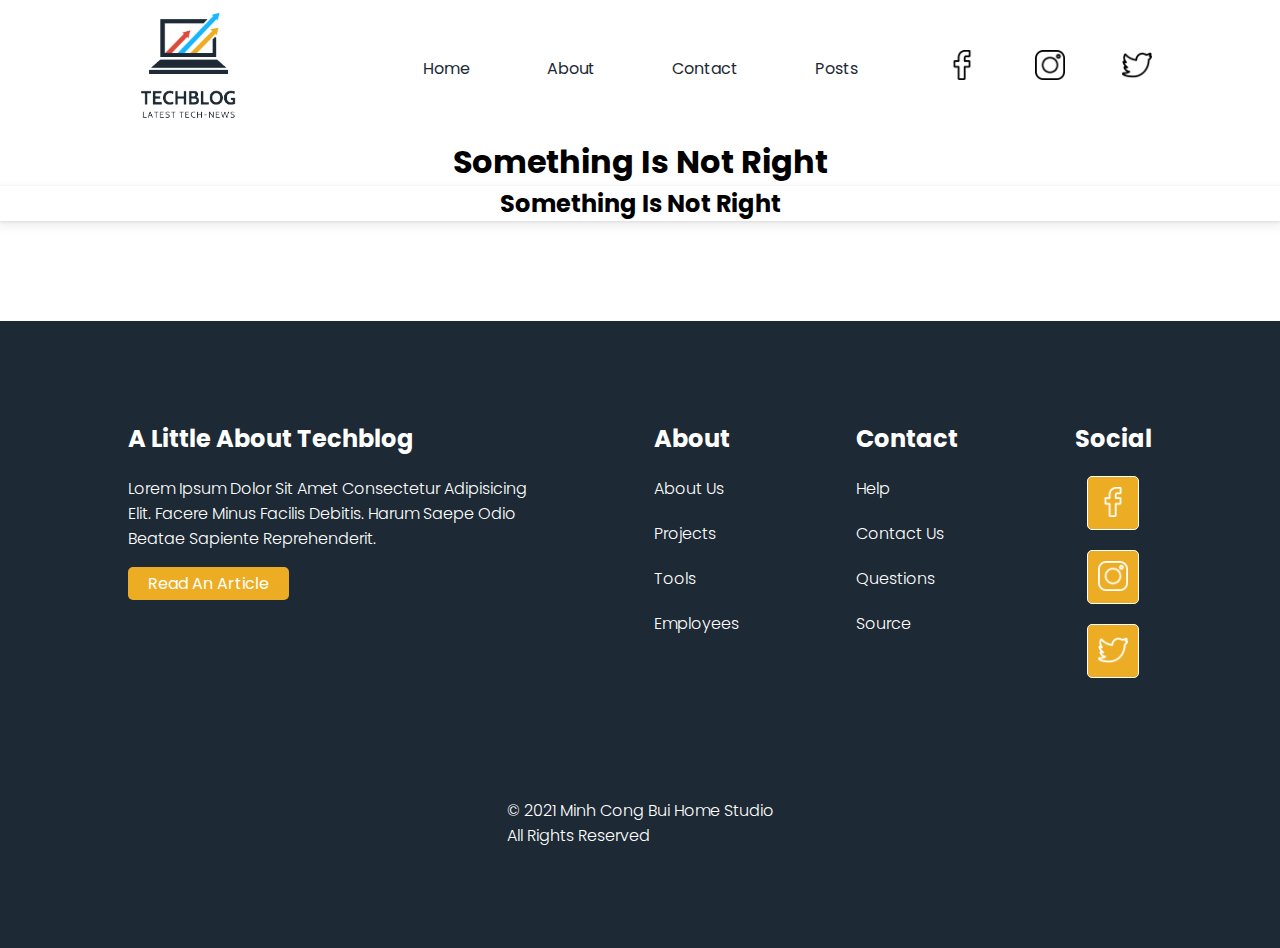
==== index.html @ 539f8ab8 "changed tag on footer" ====
<!DOCTYPE html>
<html lang="en">
  <head>
    <!-- Hotjar Tracking Code for https://project-exam-1-minh-cong-bui.netlify.app/ -->
    <script>
      (function (h, o, t, j, a, r) {
        h.hj =
          h.hj ||
          function () {
            (h.hj.q = h.hj.q || []).push(arguments);
          };
        h._hjSettings = { hjid: 2379925, hjsv: 6 };
        a = o.getElementsByTagName("head")[0];
        r = o.createElement("script");
        r.async = 1;
        r.src = t + h._hjSettings.hjid + j + h._hjSettings.hjsv;
        a.appendChild(r);
      })(window, document, "https://static.hotjar.com/c/hotjar-", ".js?sv=");
    </script>
    <meta charset="UTF-8" />
    <meta http-equiv="X-UA-Compatible" content-type="IE=edge" />
    <meta name="viewport" content="width=device-width, initial-scale=1.0" />
    <link rel="stylesheet" href="css/navbar.css" />
    <link rel="stylesheet" href="css/home-content.css" />
    <link rel="stylesheet" href="css/carousel.css" />
    <link rel="stylesheet" href="css/footer.css" />
    <link rel="preconnect" href="https://fonts.gstatic.com" />
    <link
      href="https://fonts.googleapis.com/css2?family=Poppins:wght@100;300;500&display=swap"
      rel="stylesheet"
    />
    <title>Welcome to Techblog</title>
  </head>
  <body>
    <nav>
      <div class="nav-container">
        <section class="nav-section section-1">
          <a class="nav-home" href="./index.html">
            <img
              class="nav-logo"
              src="./assets/techblog-logo/no-bg-logo.png"
              alt="logo"
            />
          </a>
        </section>
        <section class="nav-section section-2">
          <div class="nav-link-container">
            <a href="index.html">home</a>
            <a href="about.html">about</a>
            <a href="contact.html">contact</a>
            <a href="blog-page.html">posts</a>
          </div>
        </section>
        <section class="nav-section section-3">
          <div class="social-media-container">
            <a class="social-link" href="https://www.facebook.com/MiBuCo/">
              <img
                src="./assets//Icon pack social media/png/013-facebook.png"
                alt="facebook"
              />
            </a>

            <a class="social-link" href="https://www.instagram.com/minhb94/">
              <img
                src="./assets//Icon pack social media/png/014-instagram.png"
                alt="instagram"
              />
            </a>

            <a class="social-link" href="https://twitter.com/MinhCongBui1"
              ><img
                src="./assets//Icon pack social media/png/004-twitter.png"
                alt="twitter"
            /></a>
          </div>
        </section>
      </div>
      <section class="nav-mobile">
        <a href="index.html" class="active">Techblog</a>
        <a id="menu-button">
          <div class="line line-1"></div>
          <div class="line line-2"></div>
          <div class="line line-3"></div>
        </a>
        <div id="mobile-link">
          <a href="index.html">
            <img
              class="nav-logo"
              src="./assets/techblog-logo/no-bg-logo.png"
              alt="logo"
            />
          </a>
          <a href="index.html">home</a>
          <a href="about.html">about</a>
          <a href="contact.html">contact</a>
          <a href="blog-page.html">posts</a>
          <span>&times;</span>
        </div>
      </section>
    </nav>
    <main>
      <div class="content-container">
        <div class="big-subject-container"></div>
        <h2 class="subject-title">hot topics</h2>
        <div class="small-subject-container"></div>
      </div>
      <div class="carousel">
        <h2 class="carousel-title">latest posts</h2>
        <div class="carousel-slide"></div>
        <div class="carousel-actions">
          <button id="carousel-button-prev" aria-label="previous slide">
            &larr;
          </button>

          <button id="carousel-button-next" aria-label="next slide">
            &rarr;
          </button>
        </div>
      </div>
    </main>
    <footer>
      <div class="footer-main">
        <section class="column-main">
          <h2 class="column-title">A little about techblog</h2>
          <p>
            Lorem ipsum dolor sit amet consectetur adipisicing elit. Facere
            minus facilis debitis. Harum saepe odio beatae sapiente
            reprehenderit.
          </p>
          <a href="./blog-page.html">Read an article</a>
        </section>
        <section class="column column-1">
          <h2 class="column-title">about</h2>
          <a href="./about.html">about us</a>
          <a href="./about.html">projects</a>
          <a href="./about.html">tools</a>
          <a href="./about.html">employees</a>
        </section>
        <section class="column column-2">
          <h2 class="column-title">contact</h2>
          <a href="./contact.html">help</a>
          <a href="./contact.html">contact us</a>
          <a href="./contact.html">questions</a>
          <a href="./contact.html">source</a>
        </section>
        <section class="column column-3">
          <h2 class="column-title">social</h2>
          <a class="social" href="https://www.facebook.com/MiBuCo/">
            <img
              src="./assets//Icon pack social media/png/013-facebook.png"
              alt="facebook"
            />
          </a>

          <a class="social" href="https://www.instagram.com/minhb94/">
            <img
              src="./assets//Icon pack social media/png/014-instagram.png"
              alt="instagram"
            />
          </a>

          <a class="social" href="https://twitter.com/MinhCongBui1"
            ><img
              src="./assets//Icon pack social media/png/004-twitter.png"
              alt="twitter"
          /></a>
        </section>
      </div>
      <section class="footer-bottom">
        <p>© 2021 Minh Cong Bui home studio</p>
        <p>All rights reserved</p>
      </section>
    </footer>
    <script src="js/navbar.js"></script>
    <script src="js/home-content.js"></script>
    <script src="js/carousel.js"></script>
  </body>
</html>
---- css/navbar.css ----
* {
  margin: 0px;
  padding: 0px;
  box-sizing: border-box;
  font-family: "Poppins", sans-serif;
  text-transform: capitalize;
}

.nav-container {
  display: flex;
  justify-content: space-between;
  align-items: center;
  height: fit-content;
  width: 80%;
  margin: auto;
}

.nav-section {
  height: fit-content;
  display: flex;
  flex-direction: column;
  justify-content: space-between;
  margin: auto;
  flex: 1;
}

.section-1 {
  justify-content: center;
}

.section-1 a {
  width: fit-content;
}

.section-2 {
  flex: 2;
  justify-content: center;
}

.section-3 {
  flex-direction: row-reverse;
}

.nav-logo {
  width: 100px;
  margin: 10px;
}

.nav-link-container {
  width: 100%;
  display: flex;
  align-items: center;
  justify-content: space-around;
}

.nav-link-container a {
  text-decoration: none;
  color: #1d2934;
  font-size: 1rem;
  transition: all 0.2s ease-in-out;
}

.nav-link-container a:hover {
  text-decoration: underline;
  color: #18b6fb;
}

.social-media-container {
  width: 80%;
  height: 100%;
  display: flex;
  justify-content: space-between;
  align-items: center;
}

.social-media-container a:hover img {
  filter: invert(50%);
}

.social-media-container img {
  width: 30px;
  height: 30px;
}
.nav-mobile {
  overflow: hidden;
  background-color: white;
  position: relative;
  display: none;
  flex-direction: column;
}
.nav-mobile a {
  color: #1d2934;
  text-decoration: none;
}
.active {
  color: #1d2934;
  margin: 20px;
  padding-left: 10px;
  font-size: 1rem;
}
.nav-mobile #menu-button {
  display: flex;
  flex-direction: column;
  position: absolute;
  right: 0;
  top: 2%;
  padding: 20px 20px 0px 0px;
  cursor: pointer;
}

.nav-mobile #menu-button:hover .line {
  background-color: #18b6fb;
}

.line {
  width: 25px;
  height: 3px;
  margin: 2px;
  background-color: #1d2934;
}

#mobile-link {
  width: 100vw;
  height: 100vh;
  background-color: white;
  position: fixed;
  top: 0%;
  right: 0;
  transform: translate3d(0, -100vh, 0);
  transition: transform 0.3s cubic-bezier(0, 0.52, 0, 1);
  overflow: scroll;
  z-index: 1000;
  display: flex;
  flex-direction: column;
  align-items: center;
  padding-top: 20px;
}

#mobile-link a {
  color: #333;
  margin-bottom: 20px;
  text-decoration: none;
  font-size: 0.8rem;
}

#mobile-link img {
  width: 150px;
  height: auto;
}

#mobile-link span {
  position: absolute;
  top: 0;
  right: 0;
  padding: 20px 20px 0px 0px;
  font-size: 2rem;
  cursor: pointer;
}
#mobile-link span:hover {
  color: #18b6fb;
}

#mobile-link a:hover {
  text-decoration: underline;
  color: #18b6fb;
}

#mobile-link.show {
  transform: translate3d(0, 0vh, 0);
}

@media screen and (max-width: 1200px) {
  .nav-link-container a {
    font-size: 0.8rem;
  }
}

@media screen and (max-width: 800px) {
  .nav-container {
    display: none;
  }
  .nav-mobile {
    display: flex;
    justify-content: center;
    align-items: center;
  }
}
@media screen and (max-width: 600px) {
  .active {
    margin: 10px;
    padding-left: 10px;
    font-size: 0.8rem;
  }
  .nav-mobile #menu-button {
    top: 10%;
    padding: 10px 10px 0px 0px;
  }
  .line {
    width: 20px;
    height: 2px;
    margin: 1px;
    background-color: black;
  }
}
@media screen and (max-width: 400px) {
  #mobile-link span {
    font-size: 1rem;
  }
}
---- css/home-content.css ----
.content-container {
  width: 100vw;
  height: fit-content;
  display: flex;
  flex-direction: column;
  align-items: center;
  justify-content: center;
  margin-left: auto;
  margin-right: auto;
  background-color: white;
}

/*Style main content top*/

.big-subject-container {
  height: fit-content;
  width: 100%;
  display: flex;
  flex-direction: column;
  align-items: center;
  justify-content: center;
  background-repeat: no-repeat;
  background-position: center;
  background-size: cover;
  box-shadow: 0 1px 3px 0 rgb(0 0 0 / 10%), 0 4px 8px 3px rgb(0 0 0 / 5%);
}

.layer {
  width: 100%;
  height: 100%;
  background-color: rgba(53, 53, 53, 0.705);
  display: flex;
  flex-direction: column;
  align-items: center;
}

.big-subject-container .big-title {
  color: white;
  font-size: 2rem;
  margin: 100px 0px 20px 0px;
  text-shadow: black 0px 0px 3px;
}

.big-subject-container p {
  width: 80%;
  height: fit-content;
  font-size: 1rem;
  border-radius: 5px;
  color: white;
  text-align: center;
  margin-bottom: 100px;
  text-shadow: black 0px 0px 3px;
}

.big-subject-container a:hover {
  background-color: rgb(65, 150, 219);
}

/*topic title*/

.content-container .subject-title {
  color: #1d2934;
  font-size: 1.5rem;
  margin: 100px 0px 50px 0px;
}
/*main small card */
.content-container .small-subject-container {
  margin-bottom: 0px;
  display: flex;
  flex-direction: column;
  align-items: center;
  width: 80%;
}
.small-subject-container a {
  text-decoration: none;
  color: inherit;
  text-shadow: black 0px 0px 0.5px;
}
.small-subject-container span {
  font-size: 1rem;
}
.small-subject-container .card {
  display: flex;
  flex-direction: row;
  background-color: white;
  margin-bottom: 100px;
  border-radius: 5px;
  width: 100%;
  box-shadow: 0 1px 3px 0 rgb(0 0 0 / 10%), 0 4px 8px 3px rgb(0 0 0 / 5%);
}

.image-content {
  width: 50%;
  position: relative;
  z-index: 1;
  overflow: hidden;
  border-radius: 5px 0px 0px 5px;
}

.background-image {
  width: 100%;
  height: 100%;
  position: absolute;
  object-fit: cover;
  object-position: center;
  top: 0;
  left: 0;
  z-index: -1;
  transition: transform 4s;
}
.small-subject-container .card:hover .background-image {
  transform: scale(1.1);
  border-radius: 5px 0px 0px 5px;
}
.publication-details {
  width: 100%;
  height: 100%;
  background: linear-gradient(
    to right bottom,
    rgba(115, 151, 185, 0.157),
    rgba(110, 164, 195, 0.26)
  );
  color: white;
  position: absolute;
  top: 0;
  left: 0;
  padding: 20px;
  transform: translateX(-100%);
  transition: transform 0.8s;
}
.card:hover .publication-details {
  transform: translateX(0);
}
.author {
  display: inline-block;
  margin-bottom: 20px;
  font-size: 1rem;
  transition: all 0.5s 0.3s;
  text-shadow: black 0px 0px 3px;
}
.author:hover {
  color: white;
  opacity: 0.5;
}
.date {
  display: block;
  text-shadow: black 0px 0px 3px;
}
.card:hover .author,
.card:hover .date {
  transform: translateY(0);
  opacity: 1;
}

.post-content {
  background-color: white;
  padding: 20px 30px;
  position: relative;
  border-radius: 5px;
  width: 50%;
  flex-basis: 80%;
}

.card .post-content::before {
  content: "";
  width: 35px;
  height: 100%;
  background-color: white;
  position: absolute;
  top: 0;
  left: -15px;
  z-index: 10;
  transform: skewX(-2deg);
}

.card-title {
  margin-bottom: 20px;
  font-size: 1.3rem;
  color: #1d2934;
}

.card-subtitle {
  font-size: 1.1rem;
  color: rgb(58, 58, 58);
  margin-bottom: 20px;
}

.card-description {
  font-size: 1rem;
  color: rgb(44, 44, 44);
  overflow: hidden;
  text-overflow: ellipsis;
  display: -webkit-box;
  -webkit-line-clamp: 3;
  -webkit-box-orient: vertical;
  margin-bottom: 20px;
}

.card-action {
  text-align: right;
}
.card-action a {
  color: #ecad24;
  position: relative;
}

.card-action a:hover {
  color: #18b6fb;
}

.card-action a::before {
  content: "";
  position: absolute;
  left: 0;
  bottom: -5px;
  width: 100%;
  height: 3px;
  background-color: #ecad24;
  transform: scaleX(0);
  transform-origin: left;
  transition: transform 0.4s;
}

.card-action a:hover::before {
  transform: scaleX(1);
  background-color: #18b6fb;
}

@media screen and (max-width: 1200px) {
  .big-subject-container .big-title {
    width: 80%;
    text-align: center;
    font-size: 1.5rem;
    margin-top: 80px;
    margin-bottom: 10px;
  }
  .big-subject-container p {
    font-size: 1rem;
    margin-bottom: 80px;
  }
  .content-container .subject-title {
    font-size: 1rem;
    margin: 80px 0px 50px 0px;
  }
  .content-container .small-subject-container {
    margin-bottom: 30px;
  }
  .publication-details {
    padding: 10px;
  }
  .author {
    margin-bottom: 10px;
    font-size: 0.8rem;
  }
  .small-subject-container span {
    font-size: 0.8rem;
  }
  .small-subject-container .card {
    margin-bottom: 50px;
  }
  .post-content {
    padding: 10px 20px;
  }
  .card .post-content::before {
    width: 25px;
  }
  .card-title {
    margin-bottom: 10px;
    font-size: 1rem;
  }
  .card-subtitle {
    font-size: 0.9rem;
    margin-bottom: 10px;
  }
  .card-description {
    margin-bottom: 10px;
    font-size: 0.8rem;
  }
  .card-action a {
    font-size: 0.8rem;
  }
}

@media screen and (max-width: 800px) {
  .small-subject-container .card {
    flex-direction: column;
  }
  .image-content {
    width: 100%;
    height: 300px;
    border-radius: 5px 5px 0px 0px;
  }
  .publication-details {
    padding: 10px;
  }
  .author {
    font-size: 0.8rem;
  }
  .small-subject-container span {
    font-size: 0.8rem;
  }

  .post-content {
    padding: 10px;
    width: 100%;
  }
  .card .post-content::before {
    z-index: -10;
  }
  .card-action a::before {
    margin-bottom: 5px;
    height: 2px;
  }
}
@media screen and (max-width: 600px) {
  .big-subject-container .big-title {
    width: 90%;
    font-size: 1rem;
    margin-top: 50px;
    margin-bottom: 5px;
  }
  .big-subject-container p {
    font-size: 0.8rem;
    margin-bottom: 50px;
    width: 90%;
  }
  .content-container .subject-title {
    font-size: 1rem;
    margin: 50px 0px 50px 0px;
  }
  .content-container .small-subject-container {
    margin-bottom: 0px;
    width: 90%;
  }
  .small-subject-container .card {
    flex-direction: column;
  }
  .image-content {
    width: 100%;
    height: 20vh;
    border-radius: 5px 5px 0px 0px;
  }
  .publication-details {
    padding: 0px 10px;
  }
  .small-subject-container span {
    font-size: 0.6rem;
  }
  .author {
    font-size: 0.6rem;
    margin-bottom: 5px;
  }
  .small-subject-container .card {
    margin-bottom: 50px;
  }
  .post-content {
    padding: 5px 10px;
  }
  .card-title {
    margin-bottom: 5px;
    font-size: 0.8rem;
  }
  .card-subtitle {
    font-size: 0.7rem;
    margin-bottom: 10px;
  }
  .card-description {
    font-size: 0.6rem;
    margin-bottom: 5px;
  }
  .card-action a {
    font-size: 0.8rem;
  }
}
---- css/carousel.css ----
.carousel {
  position: relative;
  width: 100vw;
  height: fit-content;
  display: flex;
  flex-direction: column;
  justify-content: center;
  align-items: center;
  margin-bottom: 100px;
  background-color: white;
  box-shadow: 0 1px 3px 0 rgb(0 0 0 / 10%), 0 4px 8px 3px rgb(0 0 0 / 5%);
}

.carousel .carousel-title {
  color: #1d2934;
  font-size: 1.5rem;
  margin: 100px 0px 50px 0px;
}

.carousel-slide {
  display: flex;
  justify-content: space-around;
  width: fit-content;
  margin-bottom: 50px;
}

/*latest post content*/

.carousel-item {
  transition: transform 1s;
  width: 250px;
  height: fit-content;
  margin: 0px 25px;
}

.carousel-item:hover {
  transform: scale3d(1.05, 1.05, 1.05);
}

.carousel-image {
  width: 250px;
  height: 250px;
  border-radius: 5px;
  object-fit: cover;
  box-shadow: 0 1px 3px 0 rgb(0 0 0 / 10%), 0 4px 8px 3px rgb(0 0 0 / 5%);
}

.carousel-item:hover p {
  position: absolute;
  color: white;
  overflow: hidden;
  text-overflow: ellipsis;
  display: -webkit-box;
  -webkit-line-clamp: 3;
  -webkit-box-orient: vertical;
  top: 77.5%;
  left: 0;
  font-size: 0.8rem;
  background-image: linear-gradient(rgba(0, 0, 0, 0.233), rgb(3, 3, 3));
  border-radius: 0px 0px 5px 5px;
  padding: 0px 5px;
  height: 50px;
}

.carousel-item:hover img {
  box-shadow: 0 1px 3px 0 rgb(0 0 0 / 10%), 0 4px 8px 3px rgb(0 0 0 / 5%);
}

.carousel-item p {
  position: absolute;
  top: 0%;
  left: 0;
  overflow: hidden;
  text-overflow: ellipsis;
  display: -webkit-box;
  -webkit-line-clamp: 1;
  -webkit-box-orient: vertical;
  text-align: center;
  color: white;
  height: 20px;
  width: 250px;
  font-size: 0rem;
}

.carousel-slide .carousel-item,
.carousel-item .carousel-hidden {
  display: none;
}

.carousel-slide .carousel-visible {
  display: flex;
  flex-direction: column;
  height: auto;
}

/*button*/

.carousel .carousel-actions {
  display: flex;
  justify-content: center;
  width: 100%;
}

.carousel .carousel-actions button {
  border-radius: 5px;
  border: 0;
  cursor: pointer;
  width: 250px;
  height: 30px;
  background-color: #ecad24;
  color: white;
  transition: all 0.1s ease-in-out;
  box-shadow: 0 1px 3px 0 rgb(0 0 0 / 10%), 0 4px 8px 3px rgb(0 0 0 / 5%);
  margin-bottom: 100px;
  justify-content: center;
  font-size: 1rem;
}

.carousel .carousel-actions button:hover {
  background-color: #18b6fb;
}

.carousel .carousel-actions button#carousel-button-prev {
  margin-right: 25px;
}
.carousel .carousel-actions button#carousel-button-next {
  margin-left: 25px;
}

.carousel-mobile {
  display: none;
}

.carousel-slide-mobile {
  display: none;
}

@media screen and (max-width: 1200px) {
  .carousel {
    margin-bottom: 80px;
  }
  .carousel .carousel-title {
    font-size: 1rem;
    margin-top: 80px;
  }
  .carousel-item {
    width: 175px;
    margin: 0px 25px;
  }
  .carousel-image {
    width: 175px;
    height: 175px;
  }
  /* change to tablet format, since they can't get the hover effect*/
  .carousel-item:hover p {
    position: relative;
    font-size: 0.8rem;
    background: none;
    color: black;
    height: fit-content;
    top: 0%;
    padding: 0px;
  }
  .carousel-item p {
    position: relative;
    color: black;
    height: fit-content;
    width: 175px;
    font-size: 0.8rem;
    margin-top: 10px;
    -webkit-line-clamp: 3;
  }
  .carousel .carousel-actions button {
    width: 175px;
    height: 30px;
    margin-bottom: 80px;
  }
}
@media screen and (max-width: 900px) {
  .carousel-item {
    margin: 0px 10px;
  }
  .carousel .carousel-actions button#carousel-button-prev {
    margin-right: 10px;
  }
  .carousel .carousel-actions button#carousel-button-next {
    margin-left: 10px;
  }
}
@media screen and (max-width: 800px) {
  .carousel .carousel-title {
    margin-top: 50px;
  }
  .carousel-slide {
    display: grid;
    grid-template-columns: 1fr 1fr;
    gap: 50px;
  }
  .carousel-item {
    width: 200px;
    height: 200px;
    z-index: 1;
    margin: 0px;
  }
  .carousel-image {
    width: 200px;
    height: 200px;
  }
  .carousel-item p {
    width: 200px;
    height: fit-content;
    -webkit-line-clamp: 2;
  }
  .carousel-item:hover p {
    font-size: 0.8rem;
    height: fit-content;
    -webkit-line-clamp: 2;
    width: 200px;
  }
  .carousel .carousel-actions button#carousel-button-prev {
    margin-right: 25px;
  }
  .carousel .carousel-actions button#carousel-button-next {
    margin-left: 25px;
  }
  .carousel .carousel-actions button {
    width: 200px;
    height: 30px;
    margin-bottom: 50px;
  }
}
@media screen and (max-width: 600px) {
  .carousel {
    margin-bottom: 50px;
    overflow-x: hidden;
  }
  .carousel .carousel-title {
    margin-top: 50px;
    font-size: 1rem;
  }

  .carousel-item {
    width: 150px;
    height: 150px;
    z-index: 1;
  }
  .carousel-image {
    width: 150px;
    height: 150px;
  }
  .carousel-item:hover p {
    font-size: 0.6rem;
    height: fit-content;
    width: 150px;
  }
  .carousel-item p {
    font-size: 0.6rem;
    margin-top: 0px;
    width: 150px;
  }
  .carousel .carousel-actions button {
    font-size: 0.8rem;
    width: 150px;
  }
}

@media screen and (max-width: 400px) {
  .carousel-slide {
    gap: 30px;
  }
  .carousel .carousel-actions button#carousel-button-prev {
    margin-right: 15px;
  }
  .carousel .carousel-actions button#carousel-button-next {
    margin-left: 15px;
  }
}
@media screen and (max-width: 350px) {
  .carousel-slide {
    gap: 20px;
  }
  .carousel .carousel-actions button#carousel-button-prev {
    margin-right: 10px;
  }
  .carousel .carousel-actions button#carousel-button-next {
    margin-left: 10px;
  }
}
---- css/footer.css ----
footer {
  width: 100%;
  display: flex;
  flex-direction: column;
  justify-content: center;
  align-items: center;
  background-color: #1d2934;
  color: white;
}

.footer-main {
  display: flex;
  width: 80%;
  justify-content: space-between;
  height: fit-content;
  margin: 100px 0px;
}
.column-main {
  width: 40%;
}
.column-main p {
  margin-bottom: 20px;
  font-weight: 300;
  font-size: 1rem;
}
.column-main a {
  height: 50px;
  padding: 5px 20px;
  text-decoration: none;
  color: inherit;
  border-radius: 5px;
  background-color: #ecad24;
  transition: all 0.2s ease-in-out;
  font-size: 1rem;
}
.column-main a:hover {
  background-color: #18b6fb;
}

.column {
  display: flex;
  flex-direction: column;
}
.column .social {
  margin: 0px auto;
  border: 1px solid white;
  border-radius: 5px;
  height: fit-content;
  background-color: #ecad24;
}

.column .social:hover {
  background-color: #18b6fb;
}

.column-title {
  font-size: 1.5rem;
  margin-bottom: 20px;
}
.footer-main .column a {
  font-size: 1rem;
  margin-bottom: 20px;
  font-weight: 300;
  text-decoration: none;
  color: white;
}
.footer-main .column a:hover {
  text-decoration: underline;
}

.social img {
  width: 30px;
  height: 30px;
  margin: 10px 10px 5px 10px;
  filter: invert(100%);
}

.footer-bottom {
  margin-bottom: 100px;
}

.footer-bottom p {
  font-weight: 300;
  font-size: 1rem;
}

@media screen and (max-width: 1200px) {
  .footer-main {
    margin: 80px 0px;
  }
  .column-main {
    width: 40%;
  }
  .column-main p {
    margin-bottom: 10px;
    font-size: 0.8rem;
  }
  .column-main a {
    padding: 5px 10px;
    font-size: 0.8rem;
  }
  .column-title {
    font-size: 1rem;
    margin-bottom: 10px;
  }
  .footer-main .column a {
    font-size: 0.8rem;
    margin-bottom: 10px;
  }
  .footer-main .column a:hover {
    text-decoration: underline;
  }
  .social img {
    width: 25px;
    height: 25px;
  }
  .footer-bottom {
    margin-bottom: 80px;
  }

  .footer-bottom p {
    font-size: 0.8rem;
  }
}
@media screen and (max-width: 800px) {
  .footer-main {
    display: grid;
    width: 80%;
    grid-template-areas:
      "a a a"
      "b c d";
    grid-template-rows: 1fr 1fr;
    grid-template-columns: 1fr 1fr 1fr;
    margin: 50px 0px;
  }
  .column-main {
    grid-area: a;
    width: 100%;
    margin-bottom: 50px;
    display: flex;
    flex-direction: column;
    align-items: center;
    justify-content: center;
  }
  .column-main p {
    width: 100%;
    text-align: center;
  }
  .column-main a {
    height: fit-content;
  }
  .column-1 {
    grid-area: b;
  }
  .column-2 {
    grid-area: c;
  }
  .column-3 {
    grid-area: d;
  }
  .column {
    display: flex;
    align-items: center;
  }
  .footer-bottom {
    margin-bottom: 50px;
  }
}
@media screen and (max-width: 600px) {
  .footer-main {
    width: 90%;
    margin-bottom: 0px;
  }
  .column-title {
    font-size: 0.8rem;
    margin-bottom: 5px;
  }
  .column-main p {
    font-size: 0.6rem;
    margin-bottom: 5px;
  }
  .column-main a {
    font-size: 0.6rem;
    padding: 5px;
  }
  .footer-main .column a {
    font-size: 0.6rem;
    margin-bottom: 5px;
  }
  .social img {
    width: 20px;
    height: 20px;
    margin: 5px;
  }
  .footer-bottom {
    margin-top: 50px;
  }
  .footer-bottom p {
    font-size: 0.6rem;
  }
}

@media screen and (max-width: 400px) {
  .footer-main {
    display: flex;
    flex-direction: column;
  }
  .column {
    margin-bottom: 45px;
  }
  .footer-bottom {
    margin-top: 0px;
  }
}
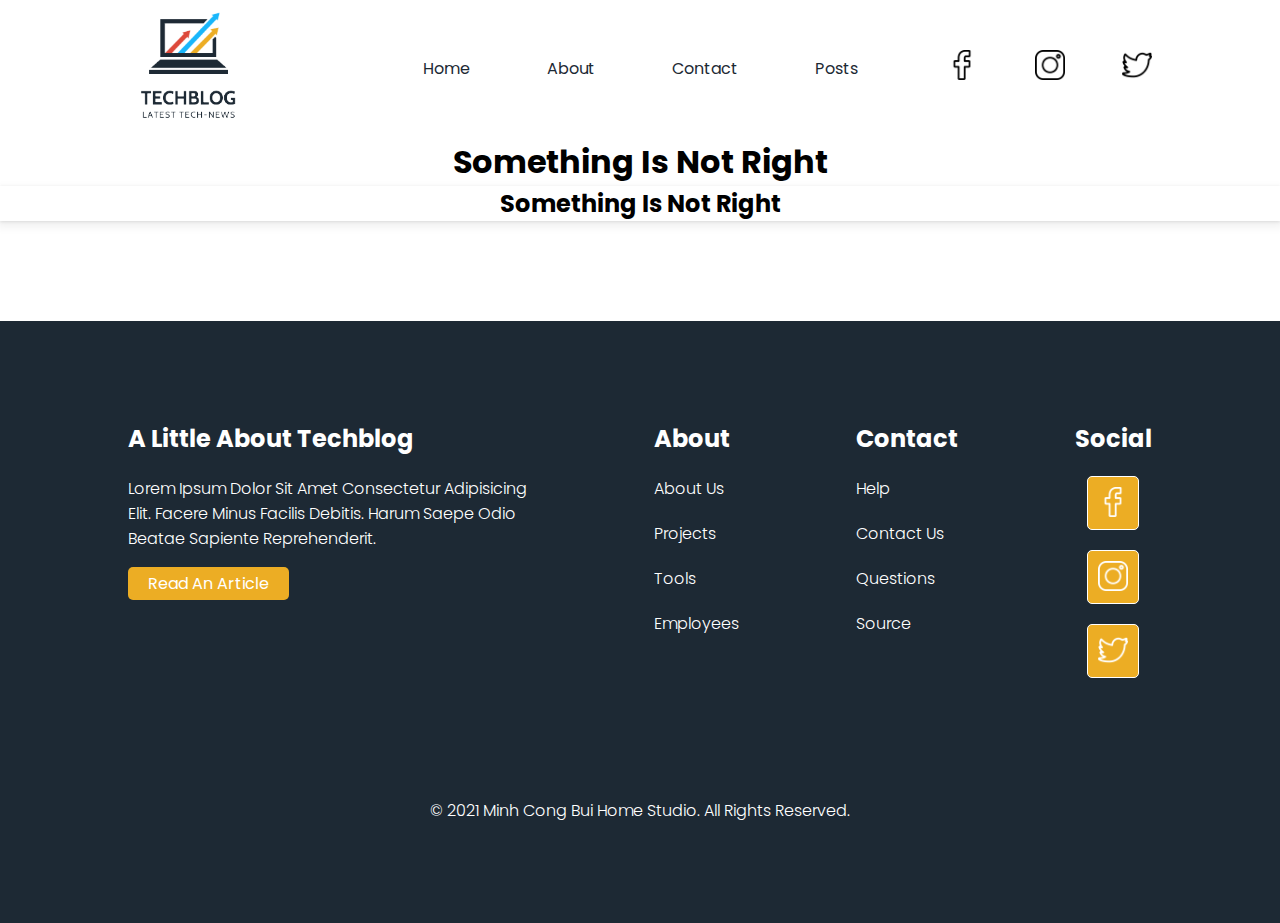
==== commit 827b462c: "update text footer" ====
--- a/index.html
+++ b/index.html
@@ -167,8 +167,7 @@
         </section>
       </div>
       <section class="footer-bottom">
-        <p>© 2021 Minh Cong Bui home studio</p>
-        <p>All rights reserved</p>
+        <p>© 2021 Minh Cong Bui home studio. All rights reserved.</p>
       </section>
     </footer>
     <script src="js/navbar.js"></script>
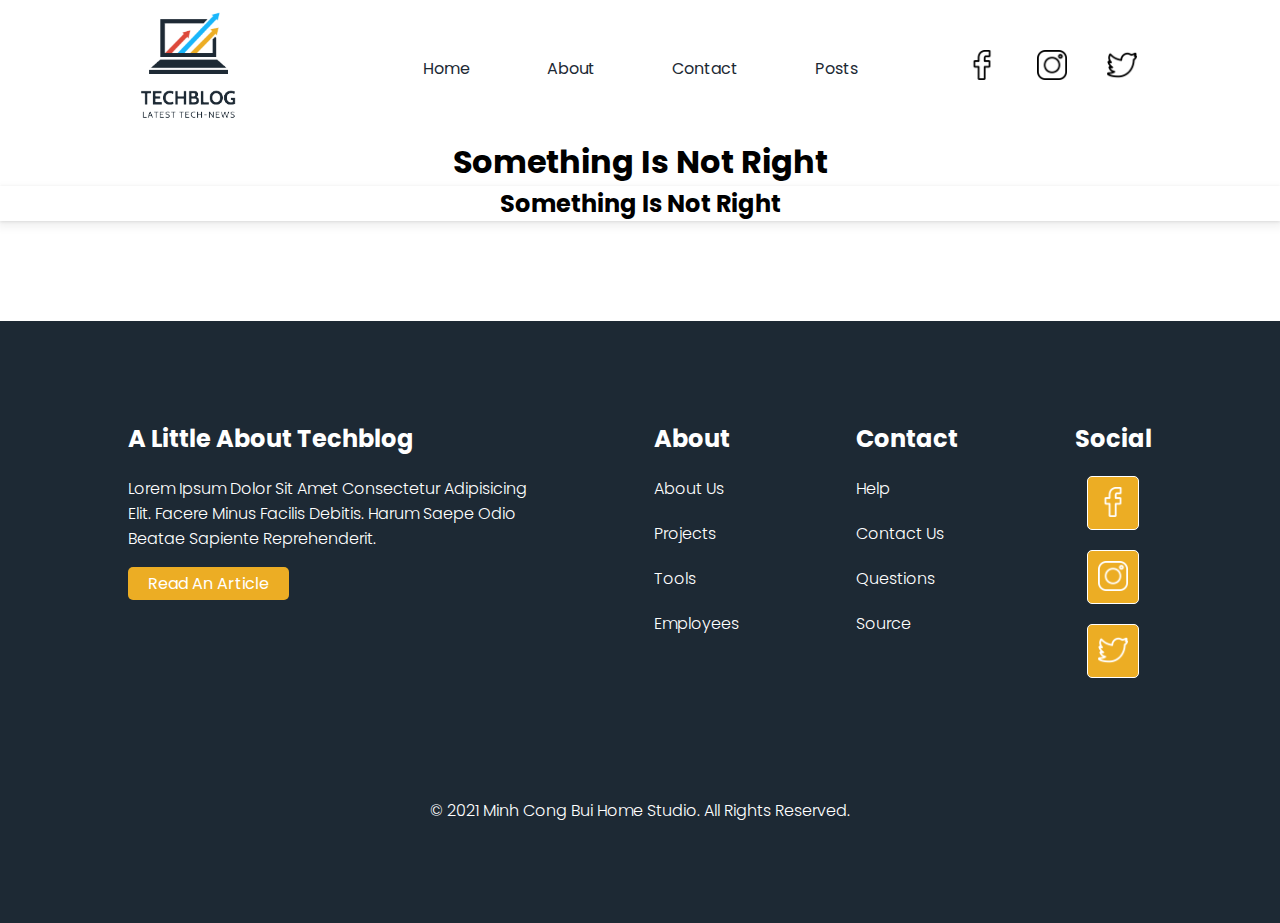
==== commit ee4a6b8d: "update sematically" ====
--- a/index.html
+++ b/index.html
@@ -20,10 +20,14 @@
     <meta charset="UTF-8" />
     <meta http-equiv="X-UA-Compatible" content-type="IE=edge" />
     <meta name="viewport" content="width=device-width, initial-scale=1.0" />
+    <meta name="description" content="project exam 1" />
+    <meta name="keywords" content="HTML, CSS, JavaScript, Home-page" />
+    <meta name="author" content="Minh Cong Bui" />
     <link rel="stylesheet" href="css/navbar.css" />
     <link rel="stylesheet" href="css/home-content.css" />
     <link rel="stylesheet" href="css/carousel.css" />
     <link rel="stylesheet" href="css/footer.css" />
+    <link rel="icon" href="assets/techblog-logo/no-text-logo.png" />
     <link rel="preconnect" href="https://fonts.gstatic.com" />
     <link
       href="https://fonts.googleapis.com/css2?family=Poppins:wght@100;300;500&display=swap"
@@ -100,9 +104,9 @@
     </nav>
     <main>
       <div class="content-container">
-        <div class="big-subject-container"></div>
+        <section class="big-subject-container"></section>
         <h2 class="subject-title">hot topics</h2>
-        <div class="small-subject-container"></div>
+        <section class="small-subject-container"></section>
       </div>
       <div class="carousel">
         <h2 class="carousel-title">latest posts</h2>
--- a/css/navbar.css
+++ b/css/navbar.css
@@ -6,6 +6,10 @@
   text-transform: capitalize;
 }
 
+nav {
+  width: 100vw;
+}
+
 .nav-container {
   display: flex;
   justify-content: space-between;
@@ -58,6 +62,7 @@
   color: #1d2934;
   font-size: 1rem;
   transition: all 0.2s ease-in-out;
+  padding: 20px;
 }
 
 .nav-link-container a:hover {
@@ -71,6 +76,10 @@
   display: flex;
   justify-content: space-between;
   align-items: center;
+}
+
+.social-media-container a {
+  padding: 20px;
 }
 
 .social-media-container a:hover img {
@@ -95,7 +104,6 @@
 .active {
   color: #1d2934;
   margin: 20px;
-  padding-left: 10px;
   font-size: 1rem;
 }
 .nav-mobile #menu-button {
@@ -188,7 +196,6 @@
 @media screen and (max-width: 600px) {
   .active {
     margin: 10px;
-    padding-left: 10px;
     font-size: 0.8rem;
   }
   .nav-mobile #menu-button {
--- a/css/home-content.css
+++ b/css/home-content.css
@@ -38,7 +38,7 @@
   color: white;
   font-size: 2rem;
   margin: 100px 0px 20px 0px;
-  text-shadow: black 0px 0px 3px;
+  text-shadow: rgba(0, 0, 0, 0.37) 0px 0px 1px;
 }
 
 .big-subject-container p {
@@ -49,7 +49,7 @@
   color: white;
   text-align: center;
   margin-bottom: 100px;
-  text-shadow: black 0px 0px 3px;
+  text-shadow: rgba(0, 0, 0, 0.37) 0px 0px 1px;
 }
 
 .big-subject-container a:hover {
@@ -61,7 +61,7 @@
 .content-container .subject-title {
   color: #1d2934;
   font-size: 1.5rem;
-  margin: 100px 0px 50px 0px;
+  margin: 100px 0px;
 }
 /*main small card */
 .content-container .small-subject-container {
@@ -74,7 +74,7 @@
 .small-subject-container a {
   text-decoration: none;
   color: inherit;
-  text-shadow: black 0px 0px 0.5px;
+  text-shadow: rgba(0, 0, 0, 0.37) 0px 0px 1px;
 }
 .small-subject-container span {
   font-size: 1rem;
@@ -126,7 +126,7 @@
   left: 0;
   padding: 20px;
   transform: translateX(-100%);
-  transition: transform 0.8s;
+  transition: transform 1.5s;
 }
 .card:hover .publication-details {
   transform: translateX(0);
@@ -144,7 +144,7 @@
 }
 .date {
   display: block;
-  text-shadow: black 0px 0px 3px;
+  text-shadow: rgba(0, 0, 0, 0.37) 0px 0px 1px;
 }
 .card:hover .author,
 .card:hover .date {
@@ -235,12 +235,12 @@
     margin-bottom: 10px;
   }
   .big-subject-container p {
-    font-size: 1rem;
+    font-size: 0.8rem;
     margin-bottom: 80px;
   }
   .content-container .subject-title {
     font-size: 1rem;
-    margin: 80px 0px 50px 0px;
+    margin: 80px 0px;
   }
   .content-container .small-subject-container {
     margin-bottom: 30px;
@@ -282,6 +282,16 @@
 }
 
 @media screen and (max-width: 800px) {
+  .big-subject-container .big-title {
+    margin-top: 50px;
+  }
+  .big-subject-container p {
+    margin-bottom: 50px;
+  }
+  .content-container .subject-title {
+    font-size: 1rem;
+    margin: 50px 0px;
+  }
   .small-subject-container .card {
     flex-direction: column;
   }
@@ -316,17 +326,11 @@
   .big-subject-container .big-title {
     width: 90%;
     font-size: 1rem;
-    margin-top: 50px;
     margin-bottom: 5px;
   }
   .big-subject-container p {
-    font-size: 0.8rem;
-    margin-bottom: 50px;
+    font-size: 0.6rem;
     width: 90%;
-  }
-  .content-container .subject-title {
-    font-size: 1rem;
-    margin: 50px 0px 50px 0px;
   }
   .content-container .small-subject-container {
     margin-bottom: 0px;
--- a/css/carousel.css
+++ b/css/carousel.css
@@ -117,7 +117,7 @@
 }
 
 .carousel .carousel-actions button:hover {
-  background-color: #18b6fb;
+  background-color: #ffd57a;
 }
 
 .carousel .carousel-actions button#carousel-button-prev {
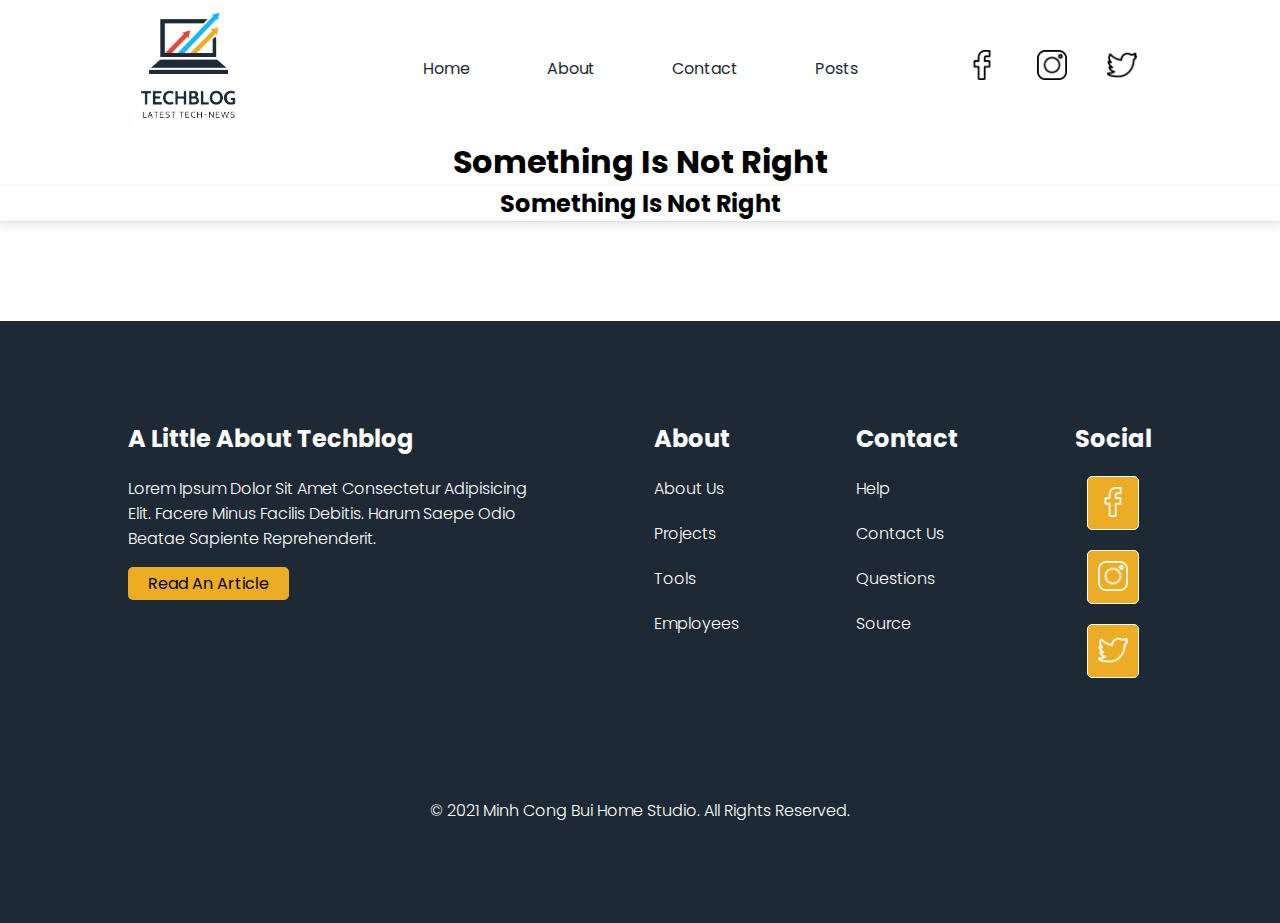
==== commit 3f646377: "made changes after ARC tool requirements" ====
--- a/index.html
+++ b/index.html
@@ -81,11 +81,11 @@
       </div>
       <section class="nav-mobile">
         <a href="index.html" class="active">Techblog</a>
-        <a id="menu-button">
+        <div id="menu-button">
           <div class="line line-1"></div>
           <div class="line line-2"></div>
           <div class="line line-3"></div>
-        </a>
+        </div>
         <div id="mobile-link">
           <a href="index.html">
             <img
@@ -110,8 +110,8 @@
       </div>
       <div class="carousel">
         <h2 class="carousel-title">latest posts</h2>
-        <div class="carousel-slide"></div>
-        <div class="carousel-actions">
+        <section class="carousel-slide"></section>
+        <section class="carousel-actions">
           <button id="carousel-button-prev" aria-label="previous slide">
             &larr;
           </button>
@@ -119,7 +119,7 @@
           <button id="carousel-button-next" aria-label="next slide">
             &rarr;
           </button>
-        </div>
+        </section>
       </div>
     </main>
     <footer>
--- a/css/home-content.css
+++ b/css/home-content.css
@@ -117,8 +117,8 @@
   height: 100%;
   background: linear-gradient(
     to right bottom,
-    rgba(115, 151, 185, 0.157),
-    rgba(110, 164, 195, 0.26)
+    rgba(38, 50, 61, 0.322),
+    rgba(18, 22, 24, 0.658)
   );
   color: white;
   position: absolute;
@@ -200,7 +200,7 @@
   text-align: right;
 }
 .card-action a {
-  color: #ecad24;
+  color: #1d2934;
   position: relative;
 }
 
@@ -215,7 +215,7 @@
   bottom: -5px;
   width: 100%;
   height: 3px;
-  background-color: #ecad24;
+  background-color: #1d2934;
   transform: scaleX(0);
   transform-origin: left;
   transition: transform 0.4s;
--- a/css/carousel.css
+++ b/css/carousel.css
@@ -108,7 +108,7 @@
   width: 250px;
   height: 30px;
   background-color: #ecad24;
-  color: white;
+  color: #1d2934;
   transition: all 0.1s ease-in-out;
   box-shadow: 0 1px 3px 0 rgb(0 0 0 / 10%), 0 4px 8px 3px rgb(0 0 0 / 5%);
   margin-bottom: 100px;
--- a/css/footer.css
+++ b/css/footer.css
@@ -32,6 +32,7 @@
   background-color: #ecad24;
   transition: all 0.2s ease-in-out;
   font-size: 1rem;
+  color: black;
 }
 .column-main a:hover {
   background-color: #18b6fb;
